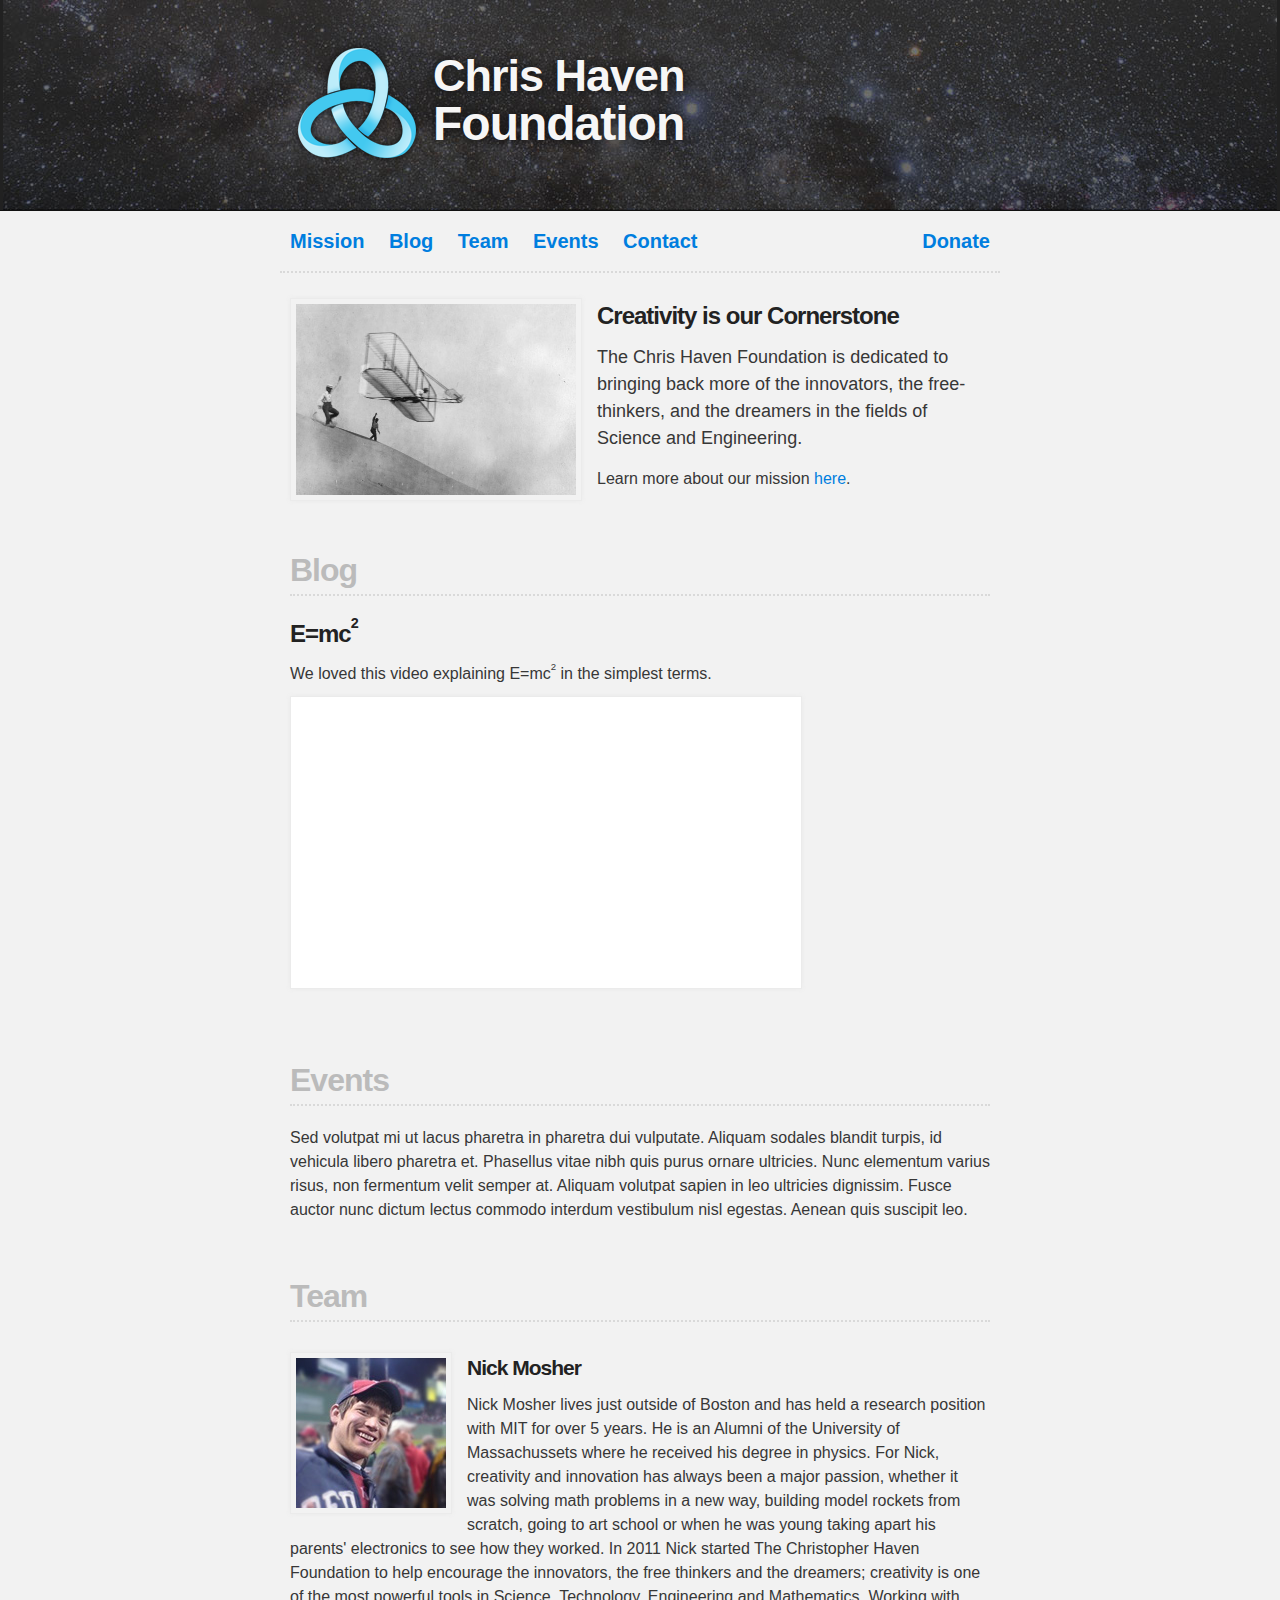
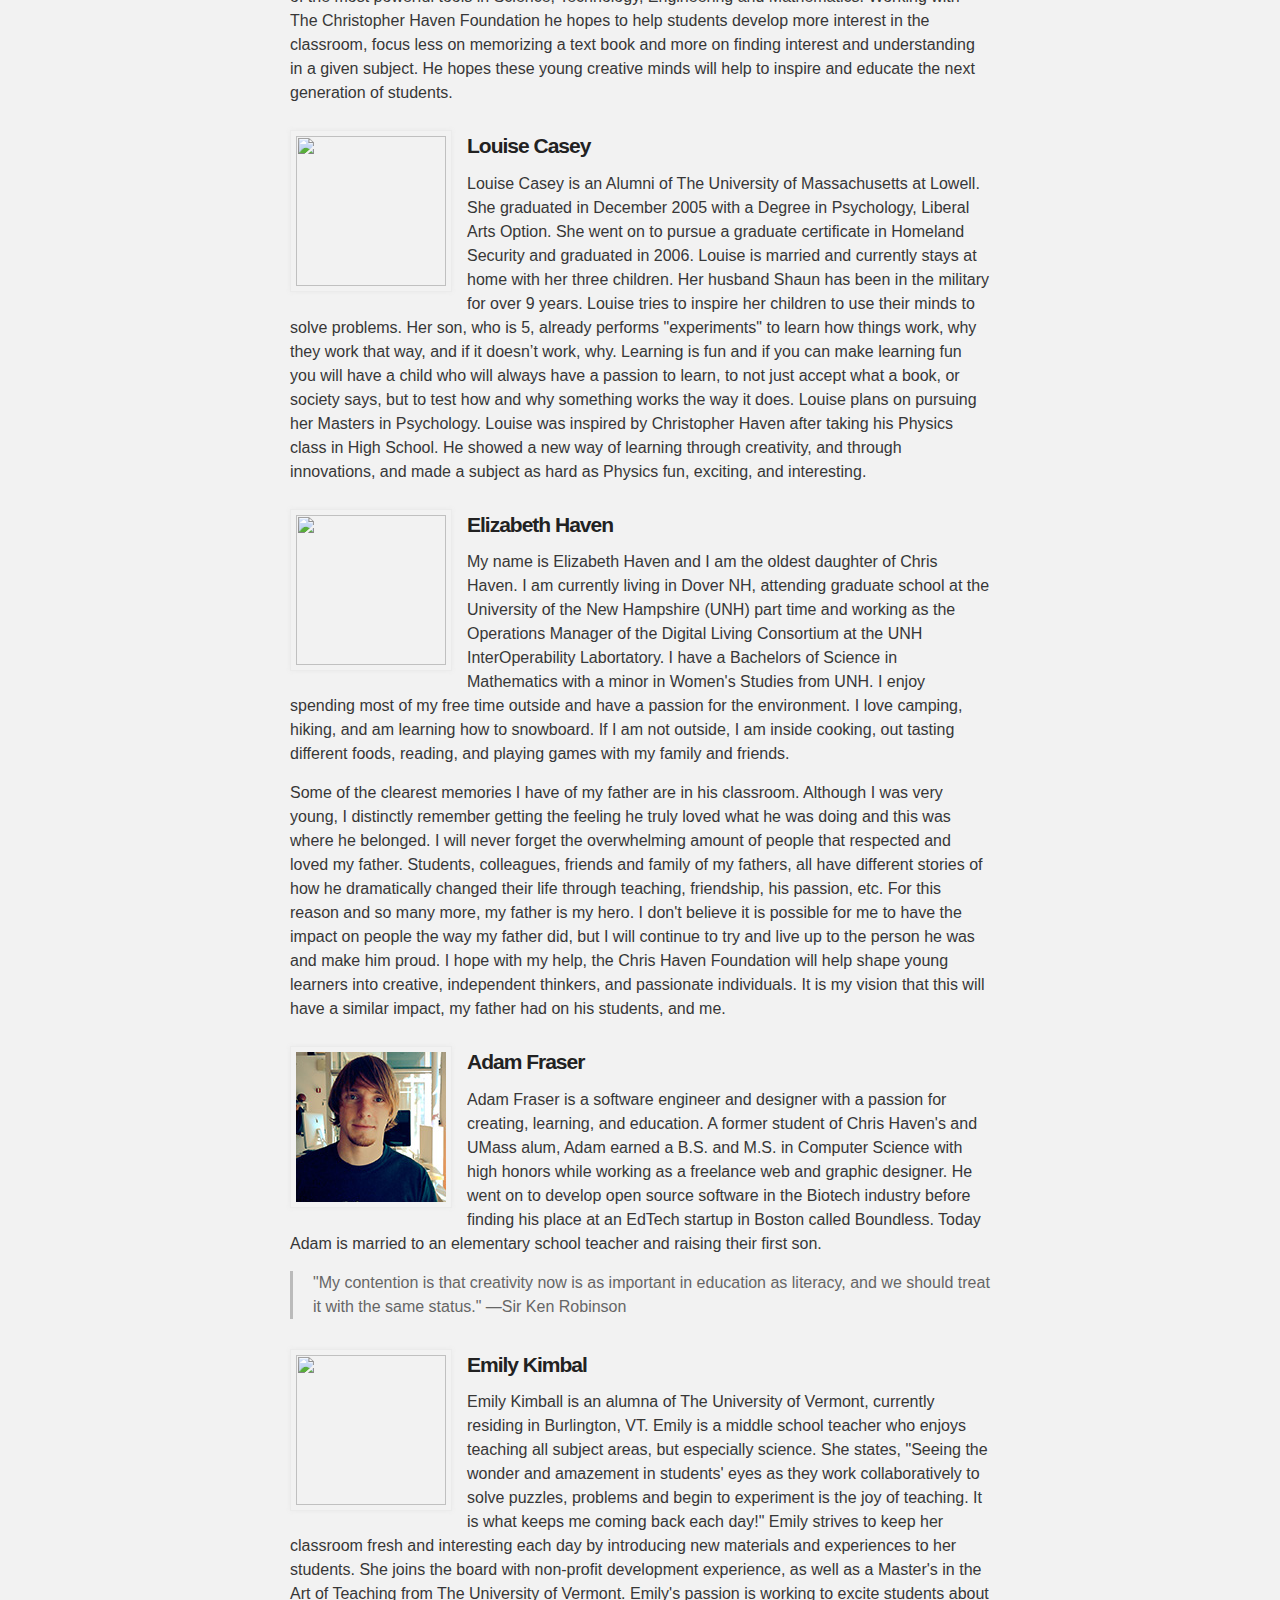
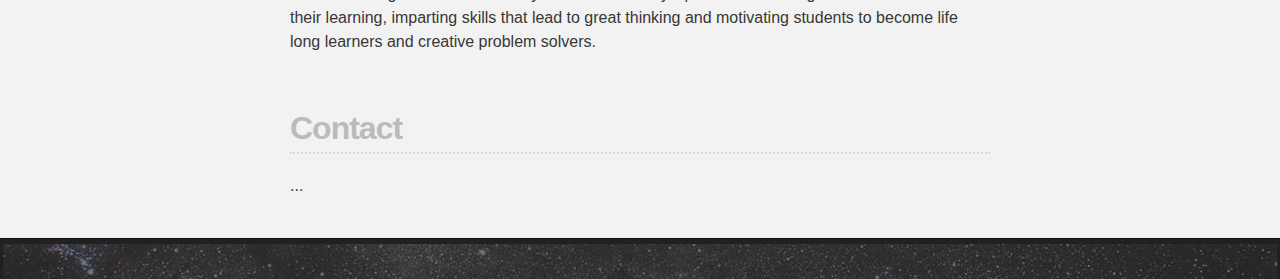
==== index.html @ b5fefd00 "add donate link. Tweak my bio. Add blog content. Style tweaks" ====
<!DOCTYPE html>
<html>

  <head>
    <meta charset='utf-8' />
    <meta http-equiv="X-UA-Compatible" content="chrome=1" />
    <meta name="description" content="Haven : Chris Haven Foundation" />

    <link rel="stylesheet" type="text/css" media="screen" href="stylesheets/stylesheet.css">

    <title>Chris Haven Foundation</title>
  </head>

  <body>

    <!-- HEADER -->
    <div id="header_wrap" class="outer">
        <header class="inner">
          <a href="index.html">
            <h1><span class="top_line">Chris Haven</span><br/><span class="bottom_line">Foundation</span></h1>
          </a>
        </header>
    </div>

    <!-- MAIN CONTENT -->
    <div id="main_content" class="outer">
      
      <nav class="inner">
        <a href="mission.html">Mission</a>
        <a href="index.html#blog">Blog</a>
        <a href="index.html#team">Team</a>
        <a href="index.html#events">Events</a>
        <a href="index.html#contact">Contact</a>
        <a href="donate.html" class="donate">Donate</a>
      </nav>

      <section id="mission" class="inner clearfix">
<img src="images/wright_brothers.jpg"/>

<h3 class="tagline">Creativity is our Cornerstone</h3>

<p class="mini_mission">The Chris Haven Foundation is dedicated to bringing back more of the innovators, the free-thinkers, and the dreamers in the fields of Science and Engineering.</p>
<p>Learn more about our mission <a href="mission.html">here</a>.</p>

      </section>
      
      <section id="blog" class="inner">
      
<h2>Blog</h2>

<article class="blog_entry">
  <h3>E=mc<sup>2</sup></h3>
  <!--<date>Nov. 5, 2012</date>-->
  <p class="content_body">
    We loved this video explaining E=mc<sup>2</sup> in the simplest terms.
    <iframe src="http://player.vimeo.com/video/29370426?badge=0" width="500" height="281" frameborder="0" webkitAllowFullScreen mozallowfullscreen allowFullScreen></iframe>
    <!--<p><a href="http://vimeo.com/29370426">E=mc2 explained (in 15 seconds!)</a> from <a href="http://vimeo.com/thinkvisuallystudios">Think Visually Studios</a>.</p> -->
  </p>
</article>

      </section>
      
      <section id="events" class="inner">
        
<h2>Events</h2>

<p>Sed volutpat mi ut lacus pharetra in pharetra dui vulputate. Aliquam sodales blandit turpis, id vehicula libero pharetra et. Phasellus vitae nibh quis purus ornare ultricies. Nunc elementum varius risus, non fermentum velit semper at. Aliquam volutpat sapien in leo ultricies dignissim. Fusce auctor nunc dictum lectus commodo interdum vestibulum nisl egestas. Aenean quis suscipit leo.</p>

      </section>
      
      <section id="team" class="inner">
        
<h2>Team</h2>
<article class="member clearfix">
  <img src="images/nick.jpg"/>
  <h4>Nick Mosher</h4>
  <p>Nick Mosher lives just outside of Boston and has held a research position with MIT for over 5 years. He is an Alumni of the University of Massachussets where he received his degree in physics. For Nick, creativity and innovation has always been a major passion, whether it was solving math problems in a new way, building model rockets from scratch, going to art school or when he was young taking apart his parents' electronics to see how they worked. In 2011 Nick started The Christopher Haven Foundation to help encourage the innovators, the free thinkers and the dreamers; creativity is one of the most powerful tools in Science, Technology, Engineering and Mathematics. Working with The Christopher Haven Foundation he hopes to help students develop more interest in the classroom, focus less on memorizing a text book and more on finding interest and understanding in a given subject. He hopes these young creative minds will help to inspire and educate the next generation of students.</p>
</article>
<article class="member clearfix">
  <img src=""/>
  <h4>Louise Casey</h4>
  <p>Louise Casey is an Alumni of The University of Massachusetts at Lowell. She graduated in December 2005 with a Degree in Psychology, Liberal Arts Option. She went on to pursue a graduate certificate in Homeland Security and graduated in 2006. Louise is married and currently stays at home with her three children. Her husband Shaun has been in the military for over 9 years.  Louise tries to inspire her children to use their minds to solve problems. Her son, who is 5, already performs "experiments" to learn how things work, why they work that way, and if it doesn’t work, why. Learning is fun and if you can make learning fun you will have a child who will always have a passion to learn, to not just accept what a book, or society says, but to test how and why something works the way it does. Louise plans on pursuing her Masters in Psychology.  Louise was inspired by Christopher Haven after taking his Physics class in High School. He showed a new way of learning through creativity, and through innovations, and made a subject as hard as Physics fun, exciting, and interesting.</p>
</article>
<article class="member clearfix">
  <img src=""/>
  <h4>Elizabeth Haven</h4>
  <p>My name is Elizabeth Haven and I am the oldest daughter of Chris Haven. I am currently living in Dover NH, attending graduate school at the University of the New Hampshire (UNH) part time and working as the Operations Manager of the Digital Living Consortium at the UNH InterOperability Labortatory. I have a Bachelors of Science in Mathematics with a minor in Women's Studies from UNH. I enjoy spending most of my free time outside and have a passion for the environment. I love camping, hiking, and am learning how to snowboard. If I am not outside, I am inside cooking, out tasting different foods, reading, and playing games with my family and friends.</p>

<p>Some of the clearest memories I have of my father are in his classroom. Although I was very young, I distinctly remember getting the feeling he truly loved what he was doing and this was where he belonged. I will never forget the overwhelming amount of people that respected and loved my father. Students, colleagues, friends and family of my fathers, all have different stories of how he dramatically changed their life through teaching, friendship, his passion, etc. For this reason and so many more, my father is my hero. I don't believe it is possible for me to have the impact on people the way my father did, but I will continue to try and live up to the person he was and make him proud. I hope with my help, the Chris Haven Foundation will help shape young learners into creative, independent thinkers, and passionate individuals. It is my vision that this will have a similar impact, my father had on his students, and me.</p>
</article>
<article class="member clearfix">
  <img src="images/adam.jpg"/>
  <h4>Adam Fraser</h4>
  <p>Adam Fraser is a software engineer and designer with a passion for creating, learning, and education. A former student of Chris Haven's and UMass alum, Adam earned a B.S. and M.S. in Computer Science with high honors while working as a freelance web and graphic designer. He went on to develop open source software in the Biotech industry before finding his place at an EdTech startup in Boston called Boundless. Today Adam is married to an elementary school teacher and raising their first son.</p>
  <blockquote>"My contention is that creativity now is as important in education as literacy, and we should treat it with the same status." &mdash;Sir Ken Robinson<blockquote>
</article>
<article class="member clearfix">
  <img src=""/>
  <h4>Emily Kimbal</h4>
  <p>Emily Kimball is an alumna  of The University of Vermont, currently residing in Burlington, VT.  Emily is a middle school teacher who enjoys teaching all subject areas, but especially science. She states, "Seeing the wonder and amazement in students' eyes as they work collaboratively to solve puzzles, problems and begin to experiment is the joy of teaching. It is what keeps me coming back each day!" Emily strives to keep her classroom fresh and interesting each day by introducing new materials and experiences to her students. She joins the board with non-profit development experience, as well as a Master's in the Art of Teaching from The University of Vermont. Emily's passion is working to excite students about their learning, imparting skills that lead to great thinking and motivating students to become life long learners and creative problem solvers.</p>
</article>

      </section>
      
      <section id="contact" class="inner">

<h2>Contact</h2>

<p>...</p>
      </section>
      
    </div> <!-- main_content -->

    <!-- FOOTER  -->
    <div id="footer_wrap" class="outer">
      <footer class="inner">

      </footer>
    </div>

    

  </body>
</html>
---- stylesheets/stylesheet.css ----
/*******************************************************************************
MeyerWeb Reset
*******************************************************************************/

html, body, div, span, applet, object, iframe,
h1, h2, h3, h4, h5, h6, p, blockquote, pre,
a, abbr, acronym, address, big, cite, code,
del, dfn, em, img, ins, kbd, q, s, samp,
small, strike, strong, sub, sup, tt, var,
b, u, i, center,
dl, dt, dd, ol, ul, li,
fieldset, form, label, legend,
table, caption, tbody, tfoot, thead, tr, th, td,
article, aside, canvas, details, embed,
figure, figcaption, footer, header, hgroup,
menu, nav, output, ruby, section, summary,
time, mark, audio, video {
  margin: 0;
  padding: 0;
  border: 0;
  font: inherit;
  vertical-align: baseline;
}

/* HTML5 display-role reset for older browsers */
article, aside, details, figcaption, figure,
footer, header, hgroup, menu, nav, section {
  display: block;
}

ol, ul {
  list-style: none;
}

blockquote, q {
}

table {
  border-collapse: collapse;
  border-spacing: 0;
}

a:focus {
  outline: none;
}

/*******************************************************************************
Theme Styles
*******************************************************************************/

body {
  box-sizing: border-box;
  color:#373737;
  background: #212121;
  font-size: 16px;
  font-family: 'Myriad Pro', Calibri, Helvetica, Arial, sans-serif;
  line-height: 1.5;
  -webkit-font-smoothing: antialiased;
}

h1, h2, h3, h4, h5, h6 {
  margin: 10px 0;
  font-weight: 700;
  color:#222222;
  font-family: 'Lucida Grande', 'Calibri', Helvetica, Arial, sans-serif;
  letter-spacing: -1px;
}

h1 {
  font-size: 36px;
  font-weight: 700;
}

h2 {
  font-size: 32px;
  color: #bbb;
  border-bottom: 2px dotted rgba(0,0,0,0.1);
  padding-bottom: 0;
  margin-bottom: 20px;
}

h3 {
  font-size: 24px;
}

h4 {
  font-size: 21px;
}

h5 {
  font-size: 18px;
}

h6 {
  font-size: 16px;
}

p {
  margin: 10px 0 15px 0;
}

footer p {
  color: #f2f2f2;
}

a {
  text-decoration: none;
  color: #007edf;
  text-shadow: none;

  transition: color 0.15s ease;
  transition: text-shadow 0.15s ease;
  -webkit-transition: color 0.15s ease;
  -webkit-transition: text-shadow 0.15s ease;
  -moz-transition: color 0.15s ease;
  -moz-transition: text-shadow 0.15s ease;
  -o-transition: color 0.15s ease;
  -o-transition: text-shadow 0.15s ease;
  -ms-transition: color 0.15s ease;
  -ms-transition: text-shadow 0.15s ease;
}

#main_content a:hover {
  color: #0069ba;
  text-shadow: #0090ff 0px 0px 2px;
}

footer a:hover {
  color: #43adff;
  text-shadow: #0090ff 0px 0px 2px;
}

em {
  font-style: italic;
}

strong {
  font-weight: bold;
}

img {
  position: relative;
  margin: 0 auto;
  max-width: 739px;
  padding: 5px;
  margin: 10px 0 10px 0;
  border: 1px solid #ebebeb;

  box-shadow: 0 0 5px #ebebeb;
  -webkit-box-shadow: 0 0 5px #ebebeb;
  -moz-box-shadow: 0 0 5px #ebebeb;
  -o-box-shadow: 0 0 5px #ebebeb;
  -ms-box-shadow: 0 0 5px #ebebeb;
}

iframe {
  padding: 5px;
  margin: 10px 0 10px 0;
  border: 1px solid #ebebeb;
  box-shadow: 0 0 5px #ebebeb;
  background: white;
}

pre, code {
  width: 100%;
  color: #222;
  background-color: #fff;

  font-family: Monaco, "Bitstream Vera Sans Mono", "Lucida Console", Terminal, monospace;
  font-size: 14px;

  border-radius: 2px;
  -moz-border-radius: 2px;
  -webkit-border-radius: 2px;



}

pre {
  width: 100%;
  padding: 10px;
  box-shadow: 0 0 10px rgba(0,0,0,.1);
  overflow: auto;
}

code {
  padding: 3px;
  margin: 0 3px;
  box-shadow: 0 0 10px rgba(0,0,0,.1);
}

pre code {
  display: block;
  box-shadow: none;
}

blockquote {
  color: #666;
  margin-bottom: 20px;
  padding: 0 0 0 20px;
  border-left: 3px solid #bbb;
}

ul, ol, dl {
  margin-bottom: 15px
}

ul li {
  list-style: inside;
  padding-left: 20px;
}

ol li {
  list-style: decimal inside;
  padding-left: 20px;
}

dl dt {
  font-weight: bold;
}

dl dd {
  padding-left: 20px;
  font-style: italic;
}

dl p {
  padding-left: 20px;
  font-style: italic;
}

hr {
  height: 1px;
  margin-bottom: 5px;
  border: none;
  background: url('../images/bg_hr.png') repeat-x center;
}

table {
  border: 1px solid #373737;
  margin-bottom: 20px;
  text-align: left;
 }

th {
  font-family: 'Lucida Grande', 'Helvetica Neue', Helvetica, Arial, sans-serif;
  padding: 10px;
  background: #373737;
  color: #fff;
 }

td {
  padding: 10px;
  border: 1px solid #373737;
 }

form {
  background: #f2f2f2;
  padding: 20px;
}

img {
  width: 100%;
  max-width: 100%;
}

sup {
  font-size: 60%;
  vertical-align: top;
  line-height: 1;
}

/*
 * Clearfix: contain floats
 *
 * For modern browsers
 * 1. The space content is one way to avoid an Opera bug when the
 *    `contenteditable` attribute is included anywhere else in the document.
 *    Otherwise it causes space to appear at the top and bottom of elements
 *    that receive the `clearfix` class.
 * 2. The use of `table` rather than `block` is only necessary if using
 *    `:before` to contain the top-margins of child elements.
 */

.clearfix:before,
.clearfix:after {
    content: " "; /* 1 */
    display: table; /* 2 */
}

.clearfix:after {
    clear: both;
}

/*
 * For IE 6/7 only
 * Include this rule to trigger hasLayout and contain floats.
 */

.clearfix {
    *zoom: 1;
}

/*******************************************************************************
Full-Width Styles
*******************************************************************************/

.outer {
  width: 100%;
}

.inner {
  position: relative;
  max-width: 700px;
  padding: 20px 10px;
  margin: 0 auto;
}

#header_wrap {
  background-color: #212121;
  background-image: url('../images/banner.jpg');
  background-repeat: no-repeat;
  background-position: center;
  height: 210px;
  /*
  background: -moz-linear-gradient(top, #373737, #212121);
  background: -webkit-linear-gradient(top, #373737, #212121);
  background: -ms-linear-gradient(top, #373737, #212121);
  background: -o-linear-gradient(top, #373737, #212121);
  background: linear-gradient(top, #373737, #212121);*/
}

#header_wrap .inner {
  padding: 40px 10px 30px 10px;
}

header h1 {
  margin: 0;
  color: #f6f6f6;
  font-weight: 700;
  text-shadow: 0px 0px 10px #111;
  background: url('../images/logo.png') no-repeat;
  background-position: 0 0;
  padding: 13px 0 0 143px;
  height: 126px;
  min-width: 280px;
  line-height: 45px;
}
header h1 .top_line{
  font-size: 45px;
}
header h1 .bottom_line{
  font-size: 48px;
}

#main_content {
  background: #f2f2f2;
  border-top: 1px solid #111;
  border-bottom: 1px solid #111;
}

#main_content nav {
  border-bottom: 2px dotted rgba(0,0,0,0.1);
  line-height: 1;
  margin-bottom: 15px;
}
#main_content nav a{
  padding: 0 20px 0 0;
  font-size: 20px;
  font-weight: 600;
}
#main_content nav a.donate{
  padding: 0;
  float: right;
}

#main_content section{
  padding: 0 0 25px;
}

#footer_wrap {
  background-color: #212121;
  background-image: url('../images/banner.jpg');
  background-repeat: no-repeat;
  background-position: center 5px;
}

/**
Sections
**/
#mission img{
  width: 280px;
  float: left;
  margin-right: 15px;
}
#mission .mini_mission{
  font-size: 18px;
}
#team img{
  width: 150px;
  height: 150px;
  float: left;
  margin-right: 15px;
}


/*******************************************************************************
Small Device Styles
*******************************************************************************/

@media screen and (max-width: 480px) {
  body {
    font-size:14px;
  }

  #downloads {
    display: none;
  }

  .inner {
    min-width: 320px;
    max-width: 480px;
  }

  h1 {
    font-size: 28px;
  }

  h2 {
    font-size: 24px;
  }

  h3 {
    font-size: 21px;
  }

  h4 {
    font-size: 18px;
  }

  h5 {
    font-size: 14px;
  }

  h6 {
    font-size: 12px;
  }

  code, pre {
    min-width: 320px;
    max-width: 480px;
    font-size: 11px;
  }

}
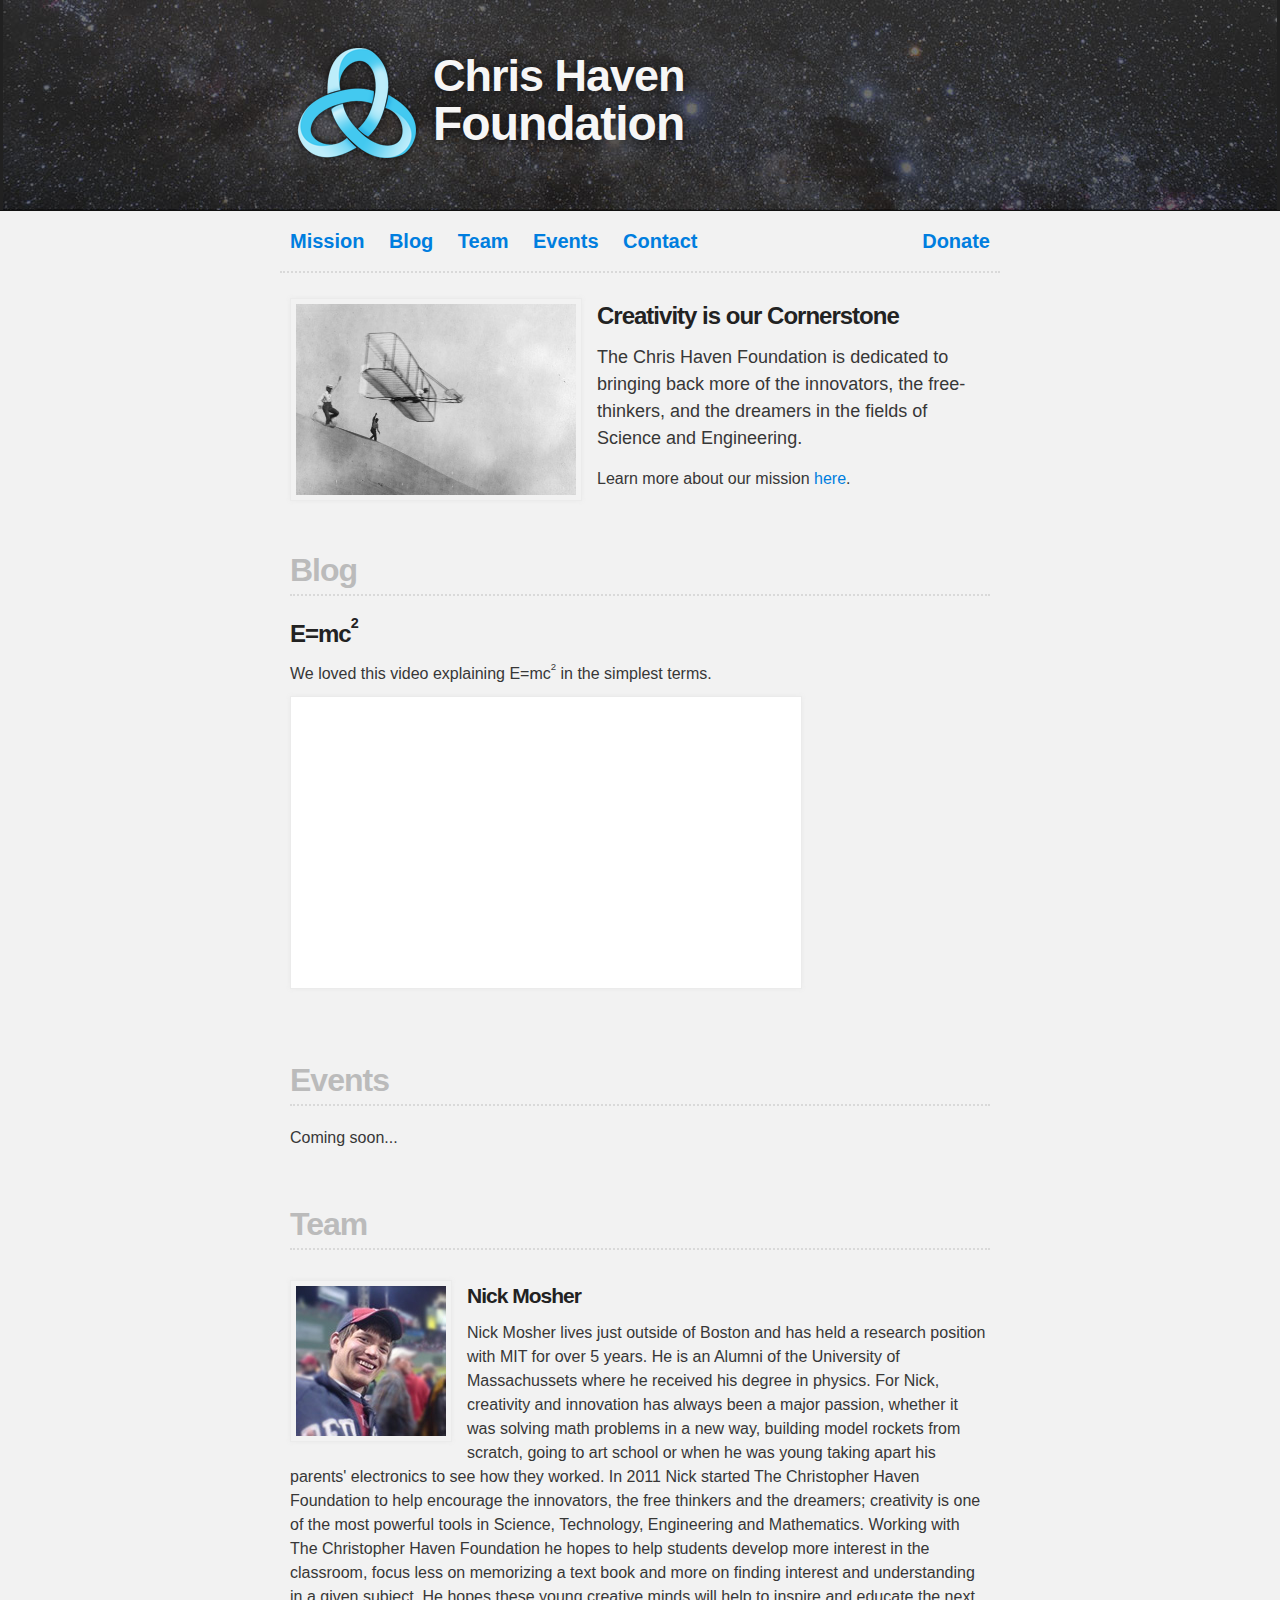
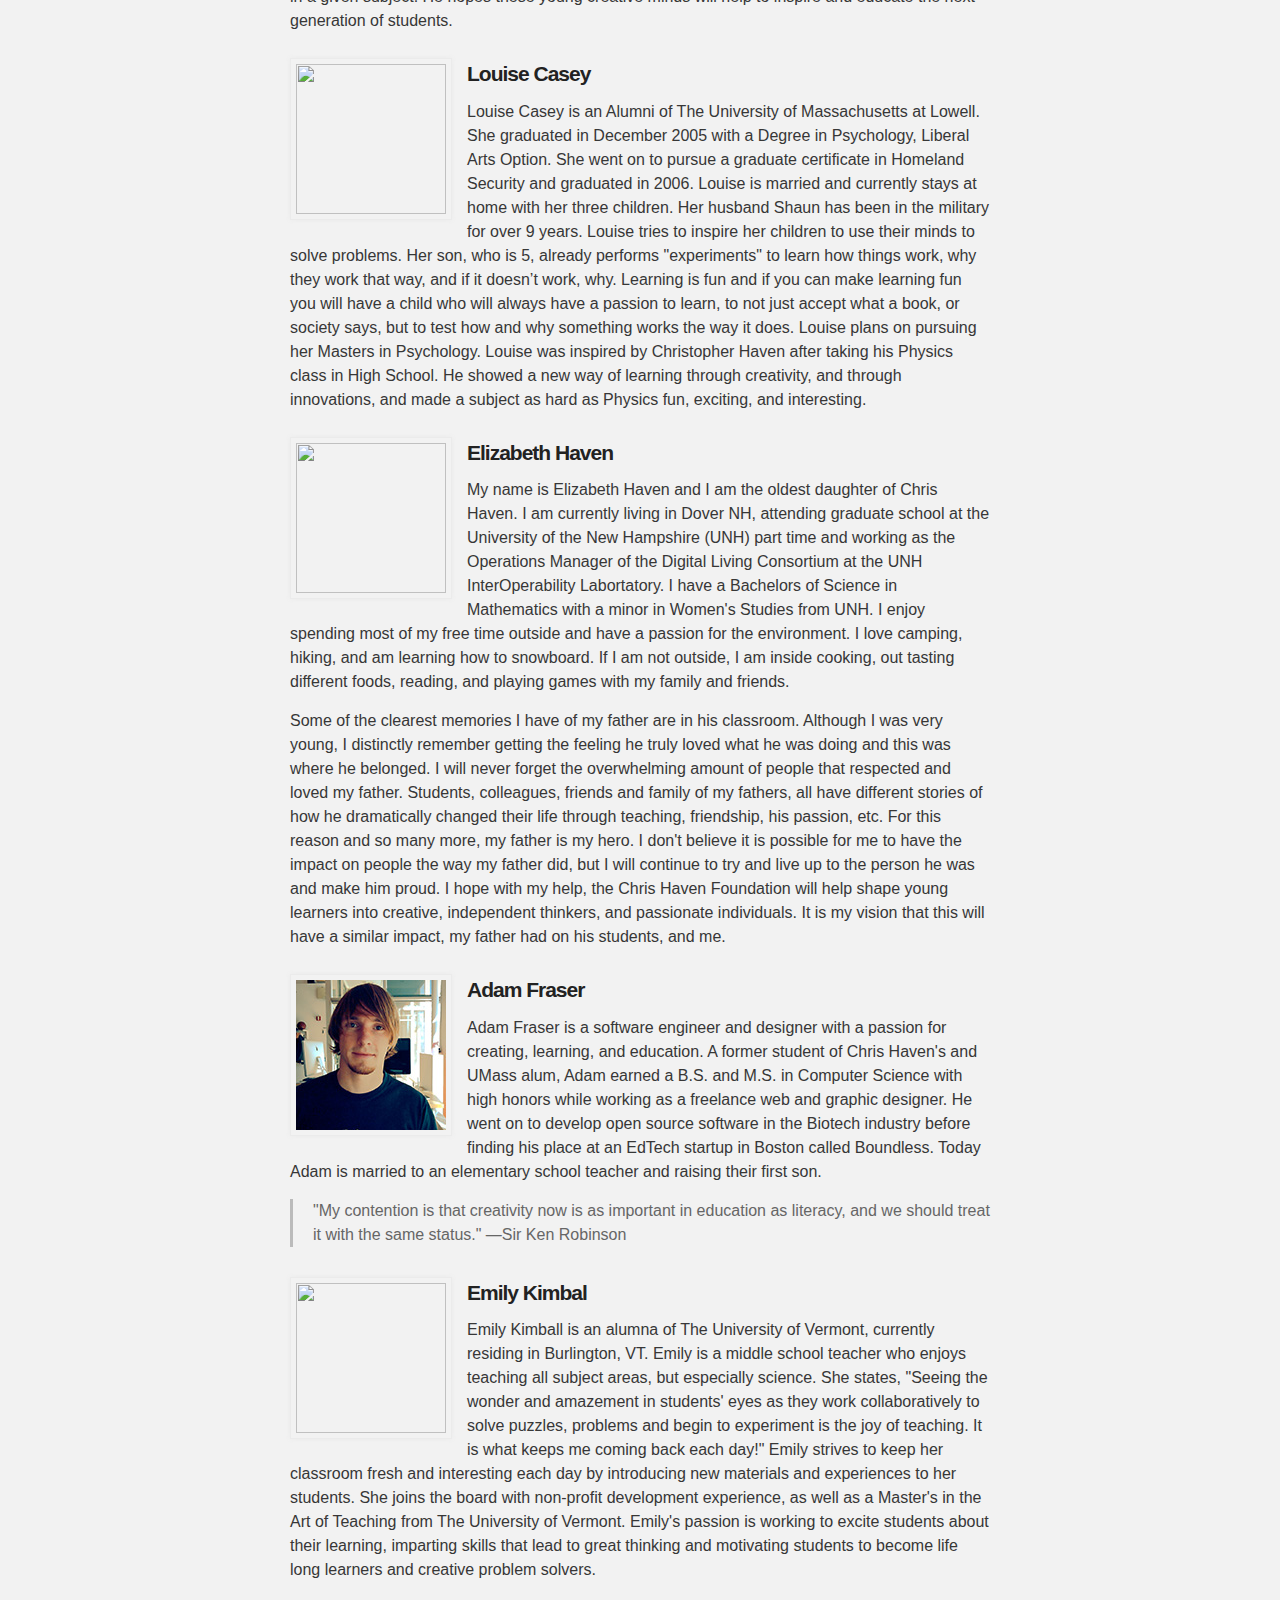
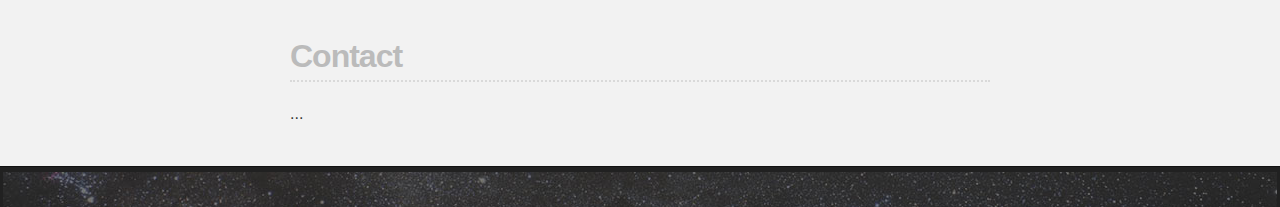
==== commit 859d0b5b: "add 'coming soon' to events. Content is suitable to go live." ====
--- a/index.html
+++ b/index.html
@@ -64,7 +64,7 @@
         
 <h2>Events</h2>
 
-<p>Sed volutpat mi ut lacus pharetra in pharetra dui vulputate. Aliquam sodales blandit turpis, id vehicula libero pharetra et. Phasellus vitae nibh quis purus ornare ultricies. Nunc elementum varius risus, non fermentum velit semper at. Aliquam volutpat sapien in leo ultricies dignissim. Fusce auctor nunc dictum lectus commodo interdum vestibulum nisl egestas. Aenean quis suscipit leo.</p>
+<p>Coming soon...</p>
 
       </section>
       
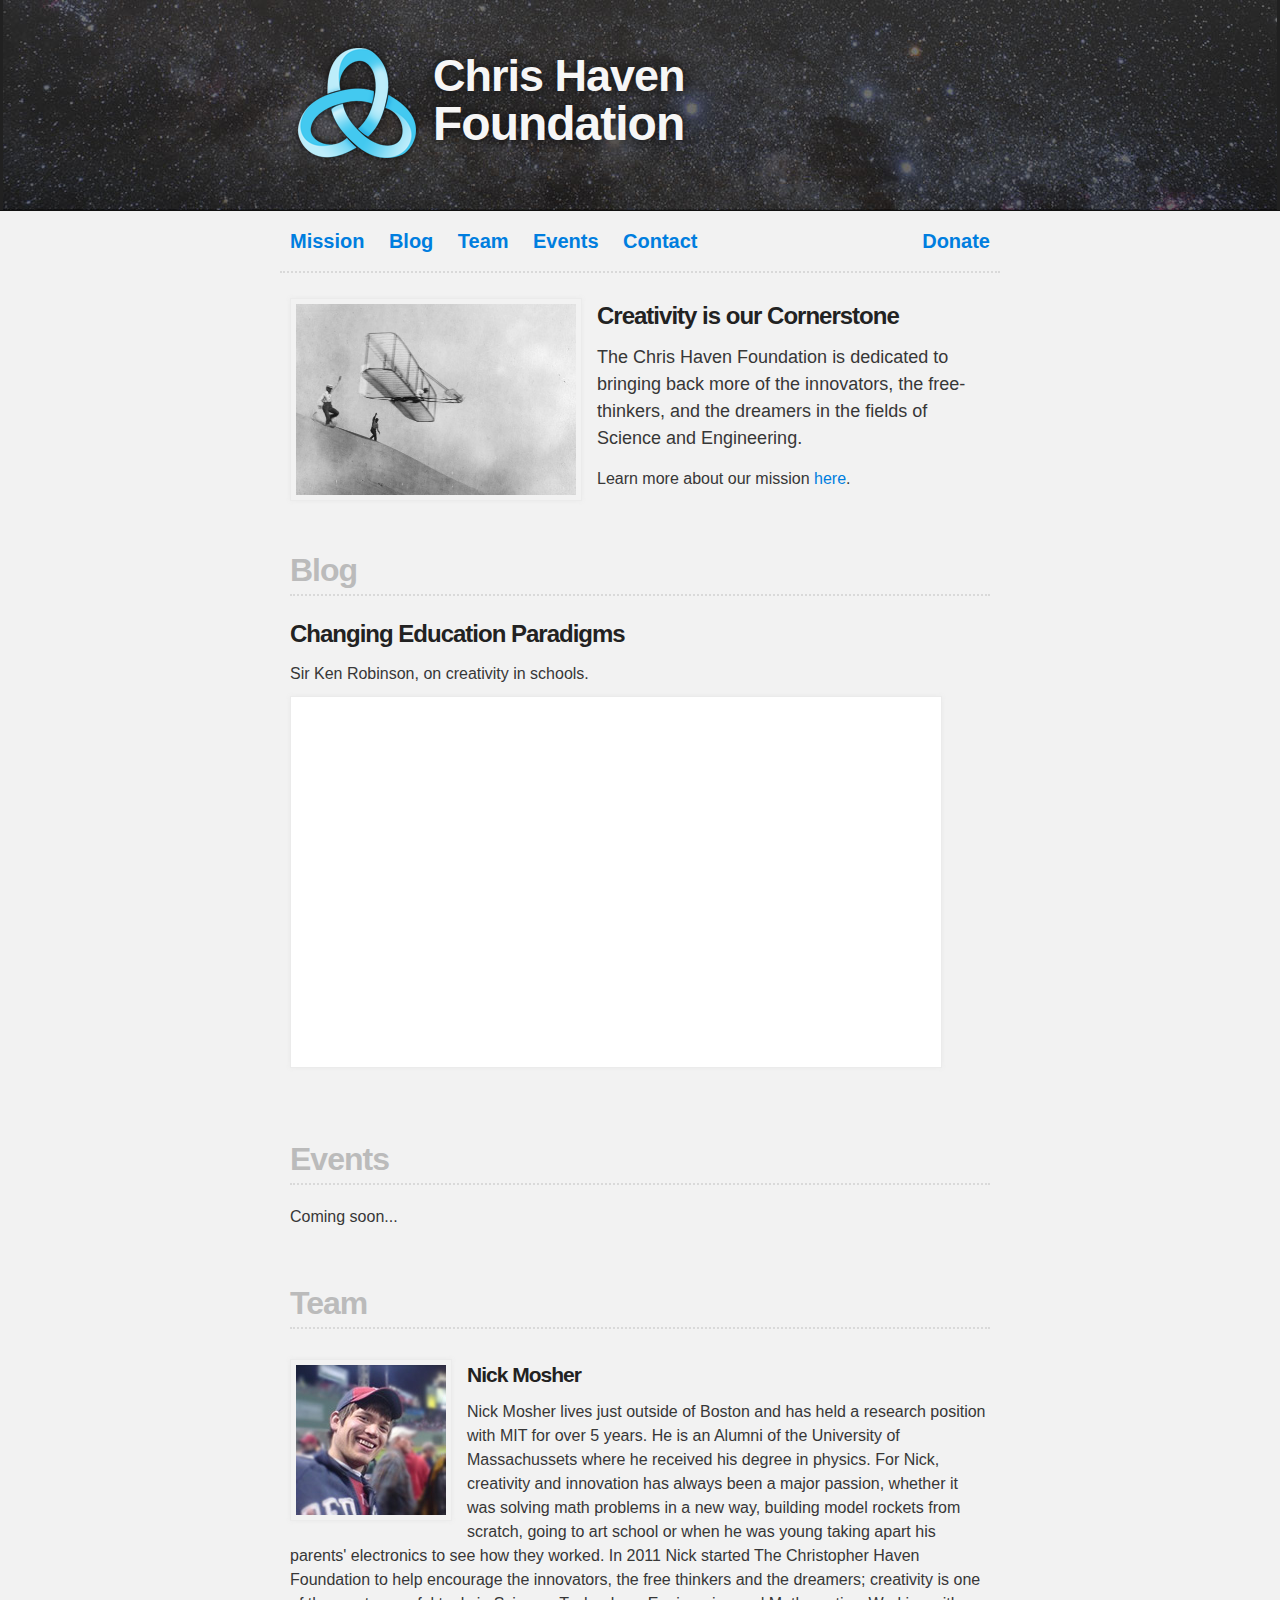
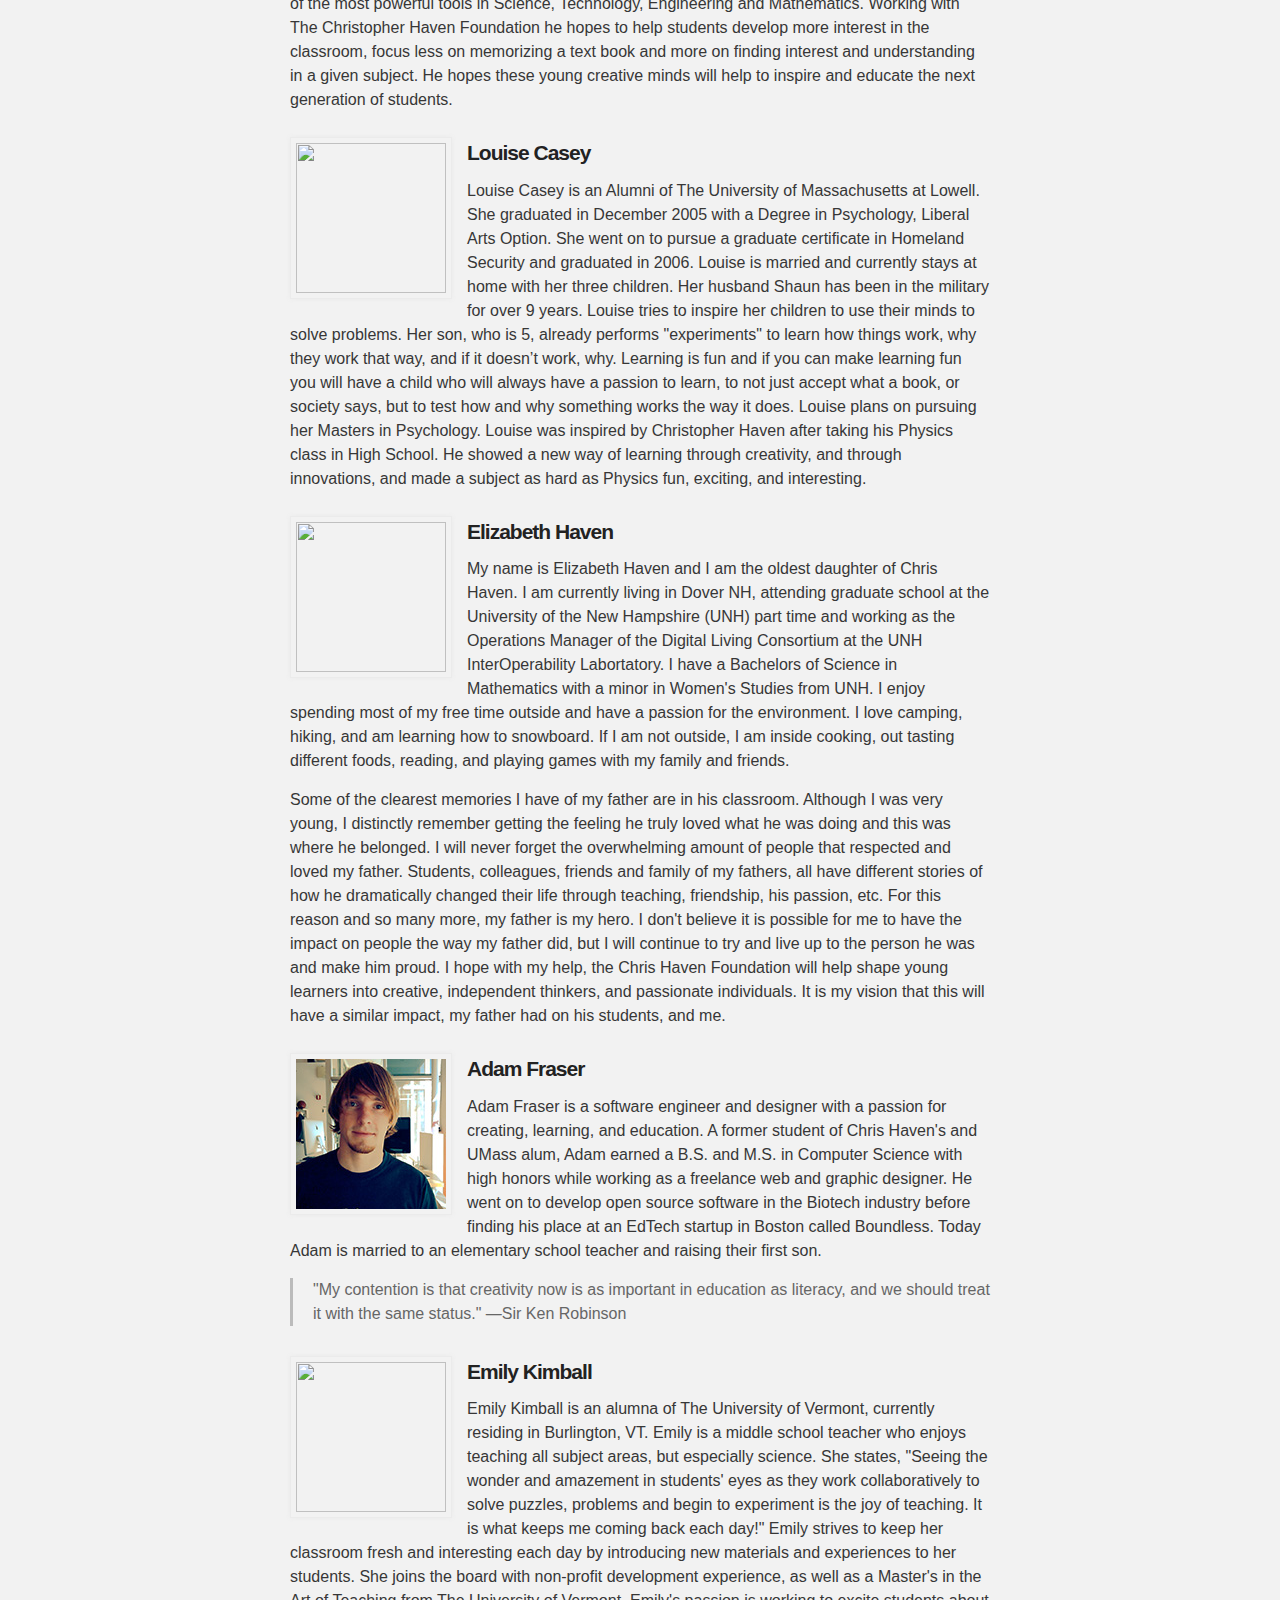
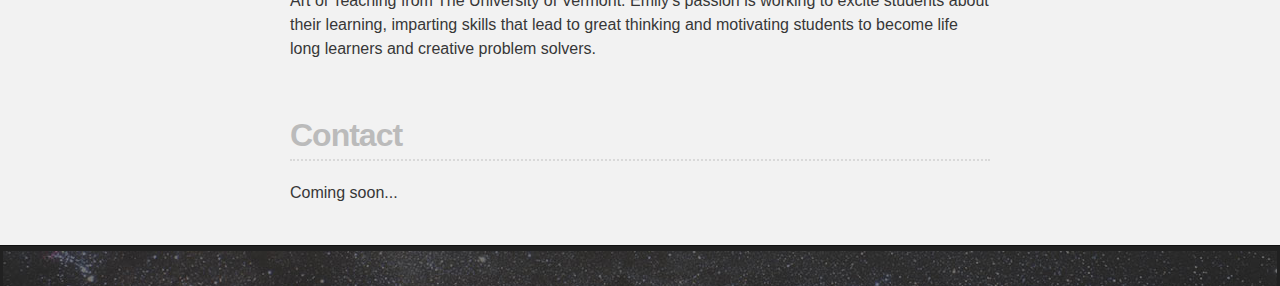
==== commit d948d5be: "added new blog page. fixed emily's name. Added blog post." ====
--- a/index.html
+++ b/index.html
@@ -27,7 +27,7 @@
       
       <nav class="inner">
         <a href="mission.html">Mission</a>
-        <a href="index.html#blog">Blog</a>
+        <a href="blog.html">Blog</a>
         <a href="index.html#team">Team</a>
         <a href="index.html#events">Events</a>
         <a href="index.html#contact">Contact</a>
@@ -49,12 +49,11 @@
 <h2>Blog</h2>
 
 <article class="blog_entry">
-  <h3>E=mc<sup>2</sup></h3>
+  <h3>Changing Education Paradigms</h3>
   <!--<date>Nov. 5, 2012</date>-->
   <p class="content_body">
-    We loved this video explaining E=mc<sup>2</sup> in the simplest terms.
-    <iframe src="http://player.vimeo.com/video/29370426?badge=0" width="500" height="281" frameborder="0" webkitAllowFullScreen mozallowfullscreen allowFullScreen></iframe>
-    <!--<p><a href="http://vimeo.com/29370426">E=mc2 explained (in 15 seconds!)</a> from <a href="http://vimeo.com/thinkvisuallystudios">Think Visually Studios</a>.</p> -->
+    Sir Ken Robinson, on creativity in schools.
+    <iframe width="640" height="360" src="http://www.youtube.com/embed/zDZFcDGpL4U" frameborder="0" allowfullscreen></iframe>
   </p>
 </article>
 
@@ -96,7 +95,7 @@
 </article>
 <article class="member clearfix">
   <img src=""/>
-  <h4>Emily Kimbal</h4>
+  <h4>Emily Kimball</h4>
   <p>Emily Kimball is an alumna  of The University of Vermont, currently residing in Burlington, VT.  Emily is a middle school teacher who enjoys teaching all subject areas, but especially science. She states, "Seeing the wonder and amazement in students' eyes as they work collaboratively to solve puzzles, problems and begin to experiment is the joy of teaching. It is what keeps me coming back each day!" Emily strives to keep her classroom fresh and interesting each day by introducing new materials and experiences to her students. She joins the board with non-profit development experience, as well as a Master's in the Art of Teaching from The University of Vermont. Emily's passion is working to excite students about their learning, imparting skills that lead to great thinking and motivating students to become life long learners and creative problem solvers.</p>
 </article>
 
@@ -106,7 +105,9 @@
 
 <h2>Contact</h2>
 
-<p>...</p>
+<p>
+Coming soon...
+</p>
       </section>
       
     </div> <!-- main_content -->
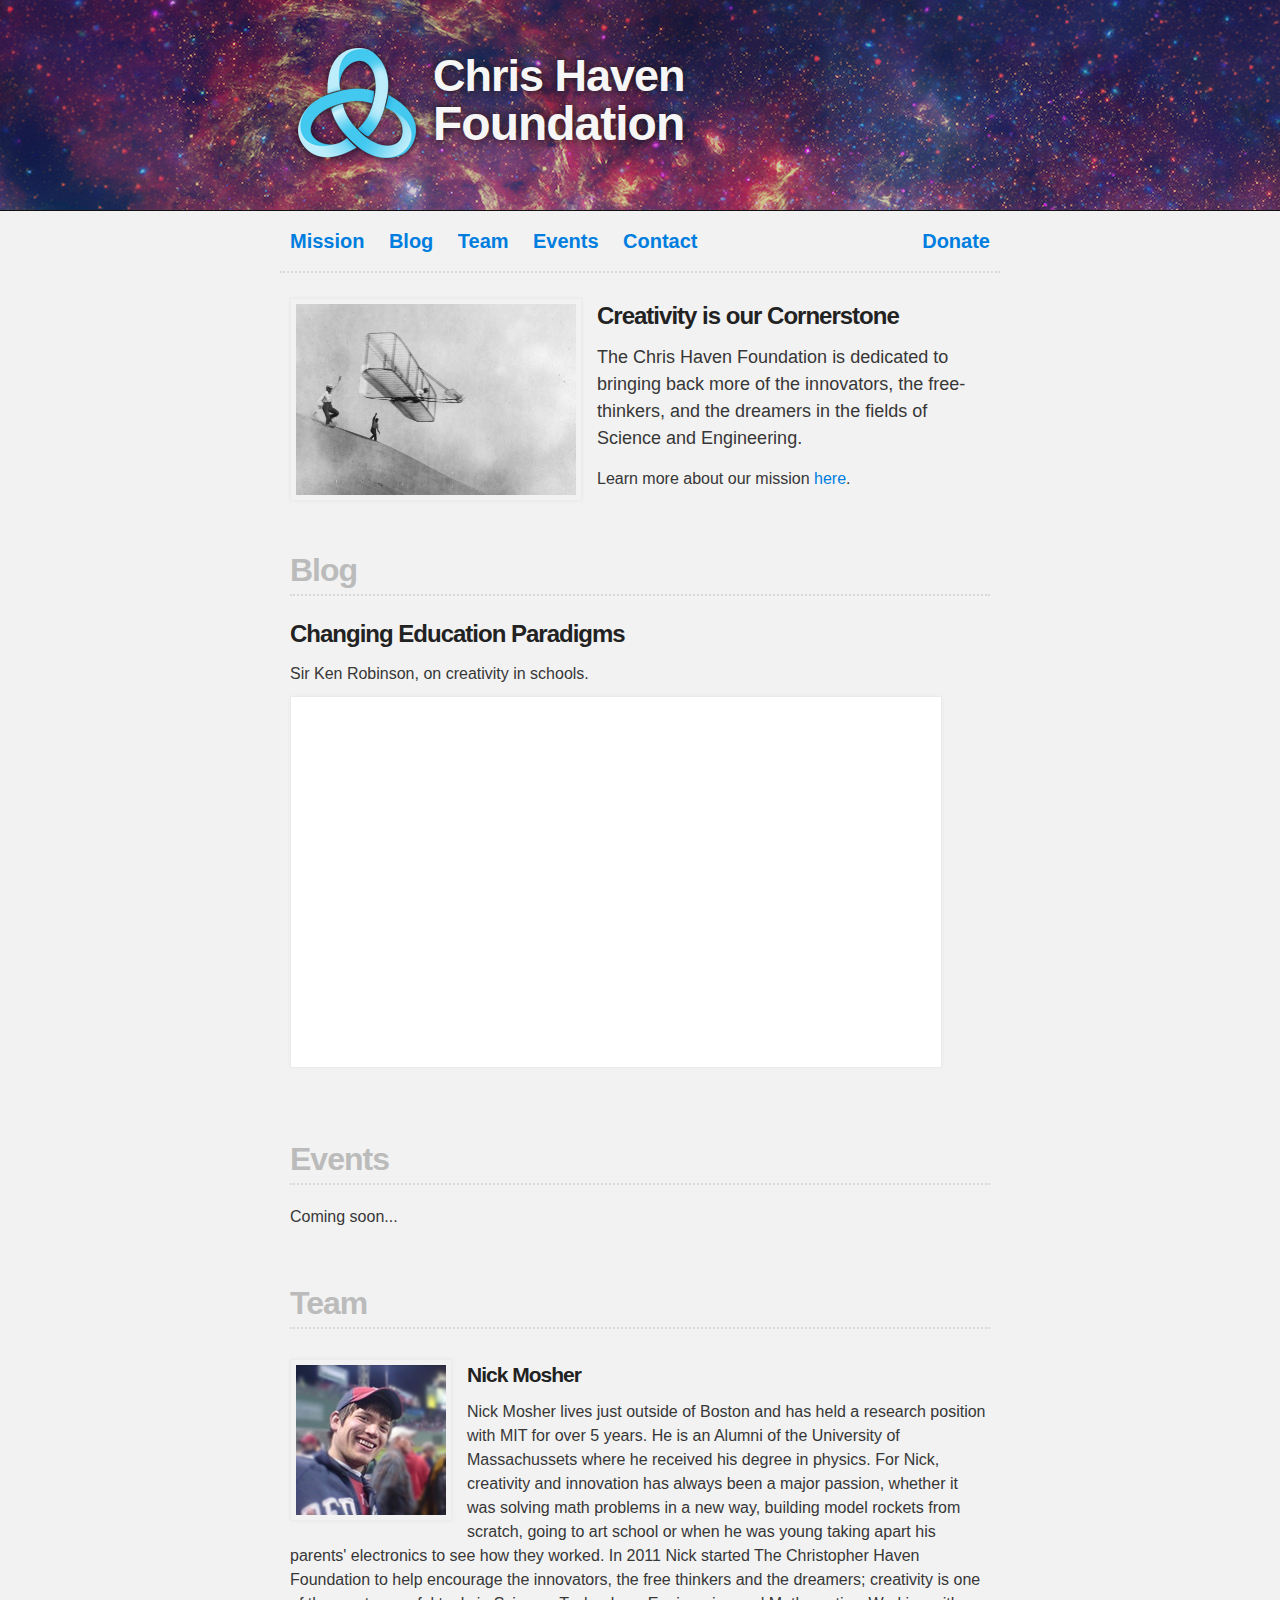
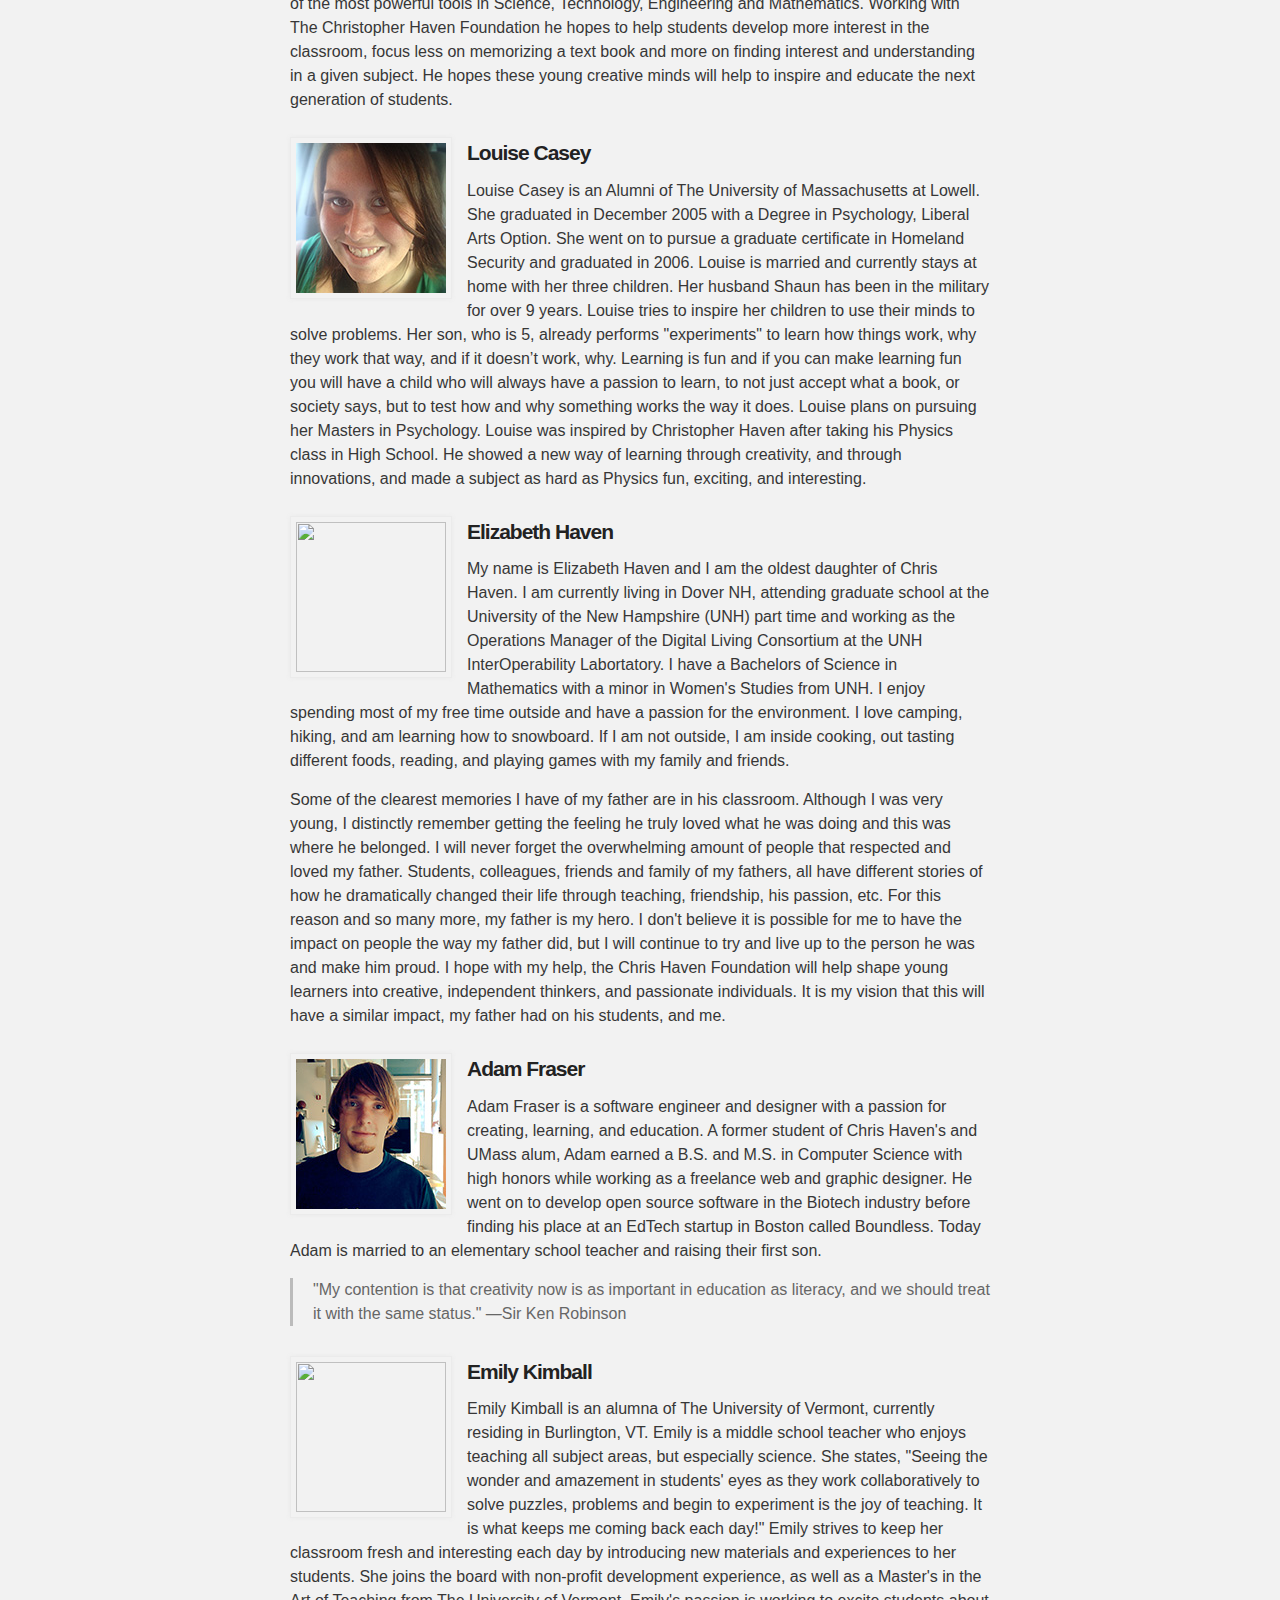
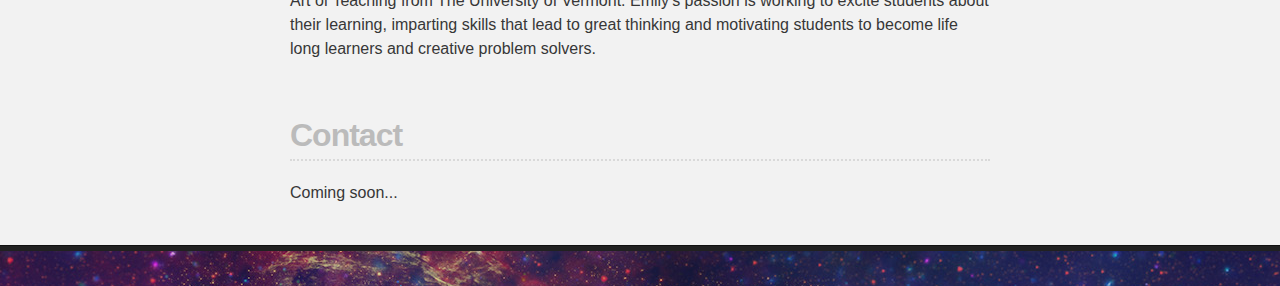
==== commit c0f78d56: "add photo of louise" ====
--- a/index.html
+++ b/index.html
@@ -76,7 +76,7 @@
   <p>Nick Mosher lives just outside of Boston and has held a research position with MIT for over 5 years. He is an Alumni of the University of Massachussets where he received his degree in physics. For Nick, creativity and innovation has always been a major passion, whether it was solving math problems in a new way, building model rockets from scratch, going to art school or when he was young taking apart his parents' electronics to see how they worked. In 2011 Nick started The Christopher Haven Foundation to help encourage the innovators, the free thinkers and the dreamers; creativity is one of the most powerful tools in Science, Technology, Engineering and Mathematics. Working with The Christopher Haven Foundation he hopes to help students develop more interest in the classroom, focus less on memorizing a text book and more on finding interest and understanding in a given subject. He hopes these young creative minds will help to inspire and educate the next generation of students.</p>
 </article>
 <article class="member clearfix">
-  <img src=""/>
+  <img src="images/louise.jpg"/>
   <h4>Louise Casey</h4>
   <p>Louise Casey is an Alumni of The University of Massachusetts at Lowell. She graduated in December 2005 with a Degree in Psychology, Liberal Arts Option. She went on to pursue a graduate certificate in Homeland Security and graduated in 2006. Louise is married and currently stays at home with her three children. Her husband Shaun has been in the military for over 9 years.  Louise tries to inspire her children to use their minds to solve problems. Her son, who is 5, already performs "experiments" to learn how things work, why they work that way, and if it doesn’t work, why. Learning is fun and if you can make learning fun you will have a child who will always have a passion to learn, to not just accept what a book, or society says, but to test how and why something works the way it does. Louise plans on pursuing her Masters in Psychology.  Louise was inspired by Christopher Haven after taking his Physics class in High School. He showed a new way of learning through creativity, and through innovations, and made a subject as hard as Physics fun, exciting, and interesting.</p>
 </article>
--- a/stylesheets/stylesheet.css
+++ b/stylesheets/stylesheet.css
@@ -319,7 +319,7 @@
 
 #header_wrap {
   background-color: #212121;
-  background-image: url('../images/banner.jpg');
+  background-image: url('../images/banner2.jpg');
   background-repeat: no-repeat;
   background-position: center;
   height: 210px;
@@ -381,7 +381,7 @@
 
 #footer_wrap {
   background-color: #212121;
-  background-image: url('../images/banner.jpg');
+  background-image: url('../images/banner2.jpg');
   background-repeat: no-repeat;
   background-position: center 5px;
 }
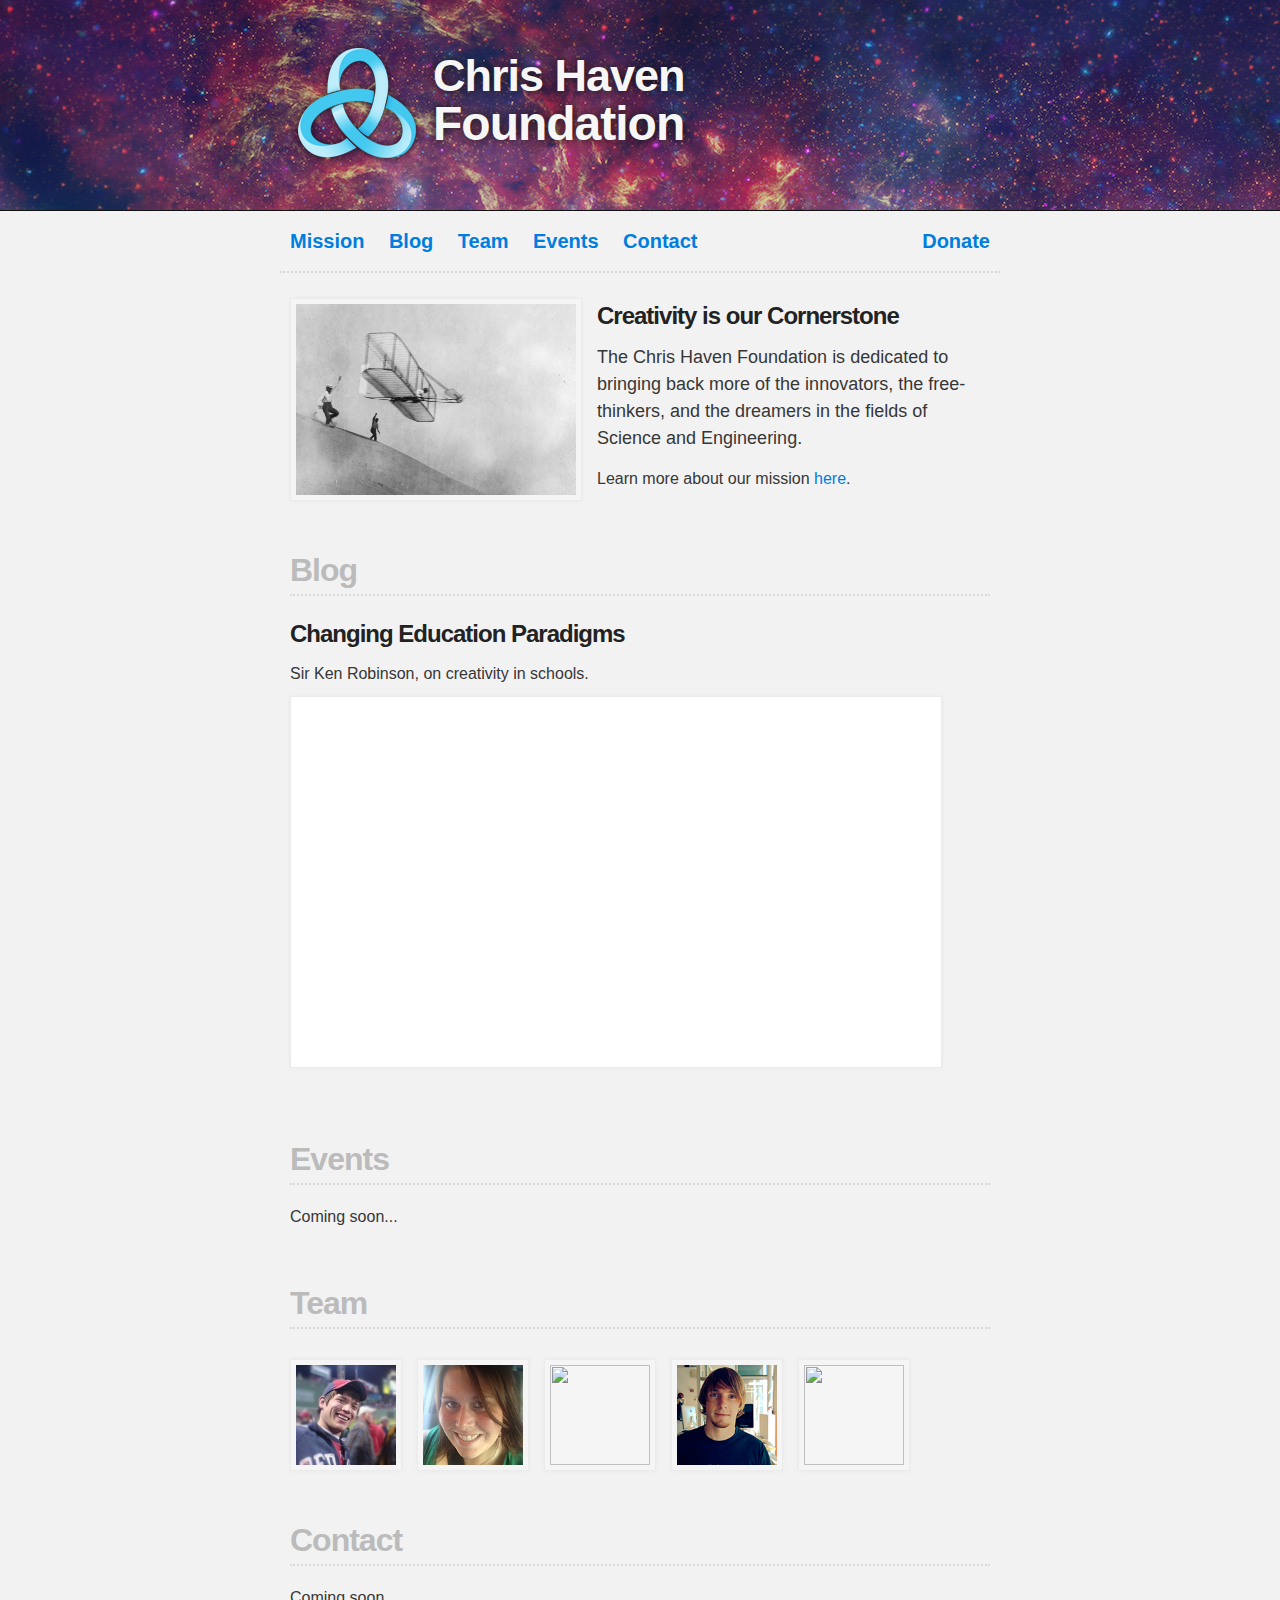
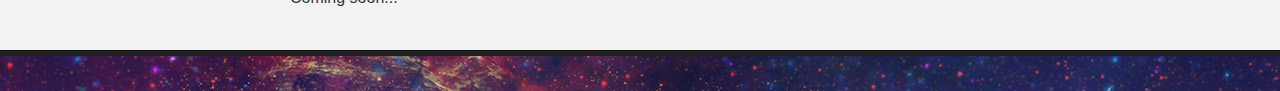
==== commit 2df63e4e: "add events and team pages. Update team page." ====
--- a/index.html
+++ b/index.html
@@ -28,8 +28,8 @@
       <nav class="inner">
         <a href="mission.html">Mission</a>
         <a href="blog.html">Blog</a>
-        <a href="index.html#team">Team</a>
-        <a href="index.html#events">Events</a>
+        <a href="team.html">Team</a>
+        <a href="events.html">Events</a>
         <a href="index.html#contact">Contact</a>
         <a href="donate.html" class="donate">Donate</a>
       </nav>
@@ -70,33 +70,12 @@
       <section id="team" class="inner">
         
 <h2>Team</h2>
-<article class="member clearfix">
-  <img src="images/nick.jpg"/>
-  <h4>Nick Mosher</h4>
-  <p>Nick Mosher lives just outside of Boston and has held a research position with MIT for over 5 years. He is an Alumni of the University of Massachussets where he received his degree in physics. For Nick, creativity and innovation has always been a major passion, whether it was solving math problems in a new way, building model rockets from scratch, going to art school or when he was young taking apart his parents' electronics to see how they worked. In 2011 Nick started The Christopher Haven Foundation to help encourage the innovators, the free thinkers and the dreamers; creativity is one of the most powerful tools in Science, Technology, Engineering and Mathematics. Working with The Christopher Haven Foundation he hopes to help students develop more interest in the classroom, focus less on memorizing a text book and more on finding interest and understanding in a given subject. He hopes these young creative minds will help to inspire and educate the next generation of students.</p>
-</article>
-<article class="member clearfix">
-  <img src="images/louise.jpg"/>
-  <h4>Louise Casey</h4>
-  <p>Louise Casey is an Alumni of The University of Massachusetts at Lowell. She graduated in December 2005 with a Degree in Psychology, Liberal Arts Option. She went on to pursue a graduate certificate in Homeland Security and graduated in 2006. Louise is married and currently stays at home with her three children. Her husband Shaun has been in the military for over 9 years.  Louise tries to inspire her children to use their minds to solve problems. Her son, who is 5, already performs "experiments" to learn how things work, why they work that way, and if it doesn’t work, why. Learning is fun and if you can make learning fun you will have a child who will always have a passion to learn, to not just accept what a book, or society says, but to test how and why something works the way it does. Louise plans on pursuing her Masters in Psychology.  Louise was inspired by Christopher Haven after taking his Physics class in High School. He showed a new way of learning through creativity, and through innovations, and made a subject as hard as Physics fun, exciting, and interesting.</p>
-</article>
-<article class="member clearfix">
-  <img src=""/>
-  <h4>Elizabeth Haven</h4>
-  <p>My name is Elizabeth Haven and I am the oldest daughter of Chris Haven. I am currently living in Dover NH, attending graduate school at the University of the New Hampshire (UNH) part time and working as the Operations Manager of the Digital Living Consortium at the UNH InterOperability Labortatory. I have a Bachelors of Science in Mathematics with a minor in Women's Studies from UNH. I enjoy spending most of my free time outside and have a passion for the environment. I love camping, hiking, and am learning how to snowboard. If I am not outside, I am inside cooking, out tasting different foods, reading, and playing games with my family and friends.</p>
-
-<p>Some of the clearest memories I have of my father are in his classroom. Although I was very young, I distinctly remember getting the feeling he truly loved what he was doing and this was where he belonged. I will never forget the overwhelming amount of people that respected and loved my father. Students, colleagues, friends and family of my fathers, all have different stories of how he dramatically changed their life through teaching, friendship, his passion, etc. For this reason and so many more, my father is my hero. I don't believe it is possible for me to have the impact on people the way my father did, but I will continue to try and live up to the person he was and make him proud. I hope with my help, the Chris Haven Foundation will help shape young learners into creative, independent thinkers, and passionate individuals. It is my vision that this will have a similar impact, my father had on his students, and me.</p>
-</article>
-<article class="member clearfix">
-  <img src="images/adam.jpg"/>
-  <h4>Adam Fraser</h4>
-  <p>Adam Fraser is a software engineer and designer with a passion for creating, learning, and education. A former student of Chris Haven's and UMass alum, Adam earned a B.S. and M.S. in Computer Science with high honors while working as a freelance web and graphic designer. He went on to develop open source software in the Biotech industry before finding his place at an EdTech startup in Boston called Boundless. Today Adam is married to an elementary school teacher and raising their first son.</p>
-  <blockquote>"My contention is that creativity now is as important in education as literacy, and we should treat it with the same status." &mdash;Sir Ken Robinson<blockquote>
-</article>
-<article class="member clearfix">
-  <img src=""/>
-  <h4>Emily Kimball</h4>
-  <p>Emily Kimball is an alumna  of The University of Vermont, currently residing in Burlington, VT.  Emily is a middle school teacher who enjoys teaching all subject areas, but especially science. She states, "Seeing the wonder and amazement in students' eyes as they work collaboratively to solve puzzles, problems and begin to experiment is the joy of teaching. It is what keeps me coming back each day!" Emily strives to keep her classroom fresh and interesting each day by introducing new materials and experiences to her students. She joins the board with non-profit development experience, as well as a Master's in the Art of Teaching from The University of Vermont. Emily's passion is working to excite students about their learning, imparting skills that lead to great thinking and motivating students to become life long learners and creative problem solvers.</p>
+<article class="members clearfix">
+  <a href="team.html#nick"><img src="images/nick.jpg"/></a>
+  <a href="team.html#louise"><img src="images/louise.jpg"/></a>
+  <a href="team.html#elizabeth"><img src=""/></a>
+  <a href="team.html#adam"><img src="images/adam.jpg"/></a>
+  <a href="team.html#emily"><img src=""/></a>
 </article>
 
       </section>
--- a/stylesheets/stylesheet.css
+++ b/stylesheets/stylesheet.css
@@ -145,6 +145,7 @@
   padding: 5px;
   margin: 10px 0 10px 0;
   border: 1px solid #ebebeb;
+  background-color: whitesmoke;
 
   box-shadow: 0 0 5px #ebebeb;
   -webkit-box-shadow: 0 0 5px #ebebeb;
@@ -200,6 +201,10 @@
   margin-bottom: 20px;
   padding: 0 0 0 20px;
   border-left: 3px solid #bbb;
+  font-size: 16px;
+  line-height: 1.3;
+  font-family: Georgia, Times, serif;
+  font-style: italic;
 }
 
 ul, ol, dl {
@@ -358,6 +363,7 @@
   background: #f2f2f2;
   border-top: 1px solid #111;
   border-bottom: 1px solid #111;
+  min-height: 600px;
 }
 
 #main_content nav {
@@ -397,12 +403,28 @@
 #mission .mini_mission{
   font-size: 18px;
 }
-#team img{
+#team .members img{
+  width: 100px;
+  height: 100px;
+  float: left;
+  margin-right: 15px;
+}
+#team .member > img{
   width: 150px;
   height: 150px;
   float: left;
   margin-right: 15px;
 }
+#team .member blockquote{
+  width: 75%;
+  margin-left: 50px;
+}
+#team .member img.einstein_cartoon{
+  float: right;
+  width: 160px;
+  height: auto;
+  margin: -5px 0px 0 10px;
+}
 
 
 /*******************************************************************************
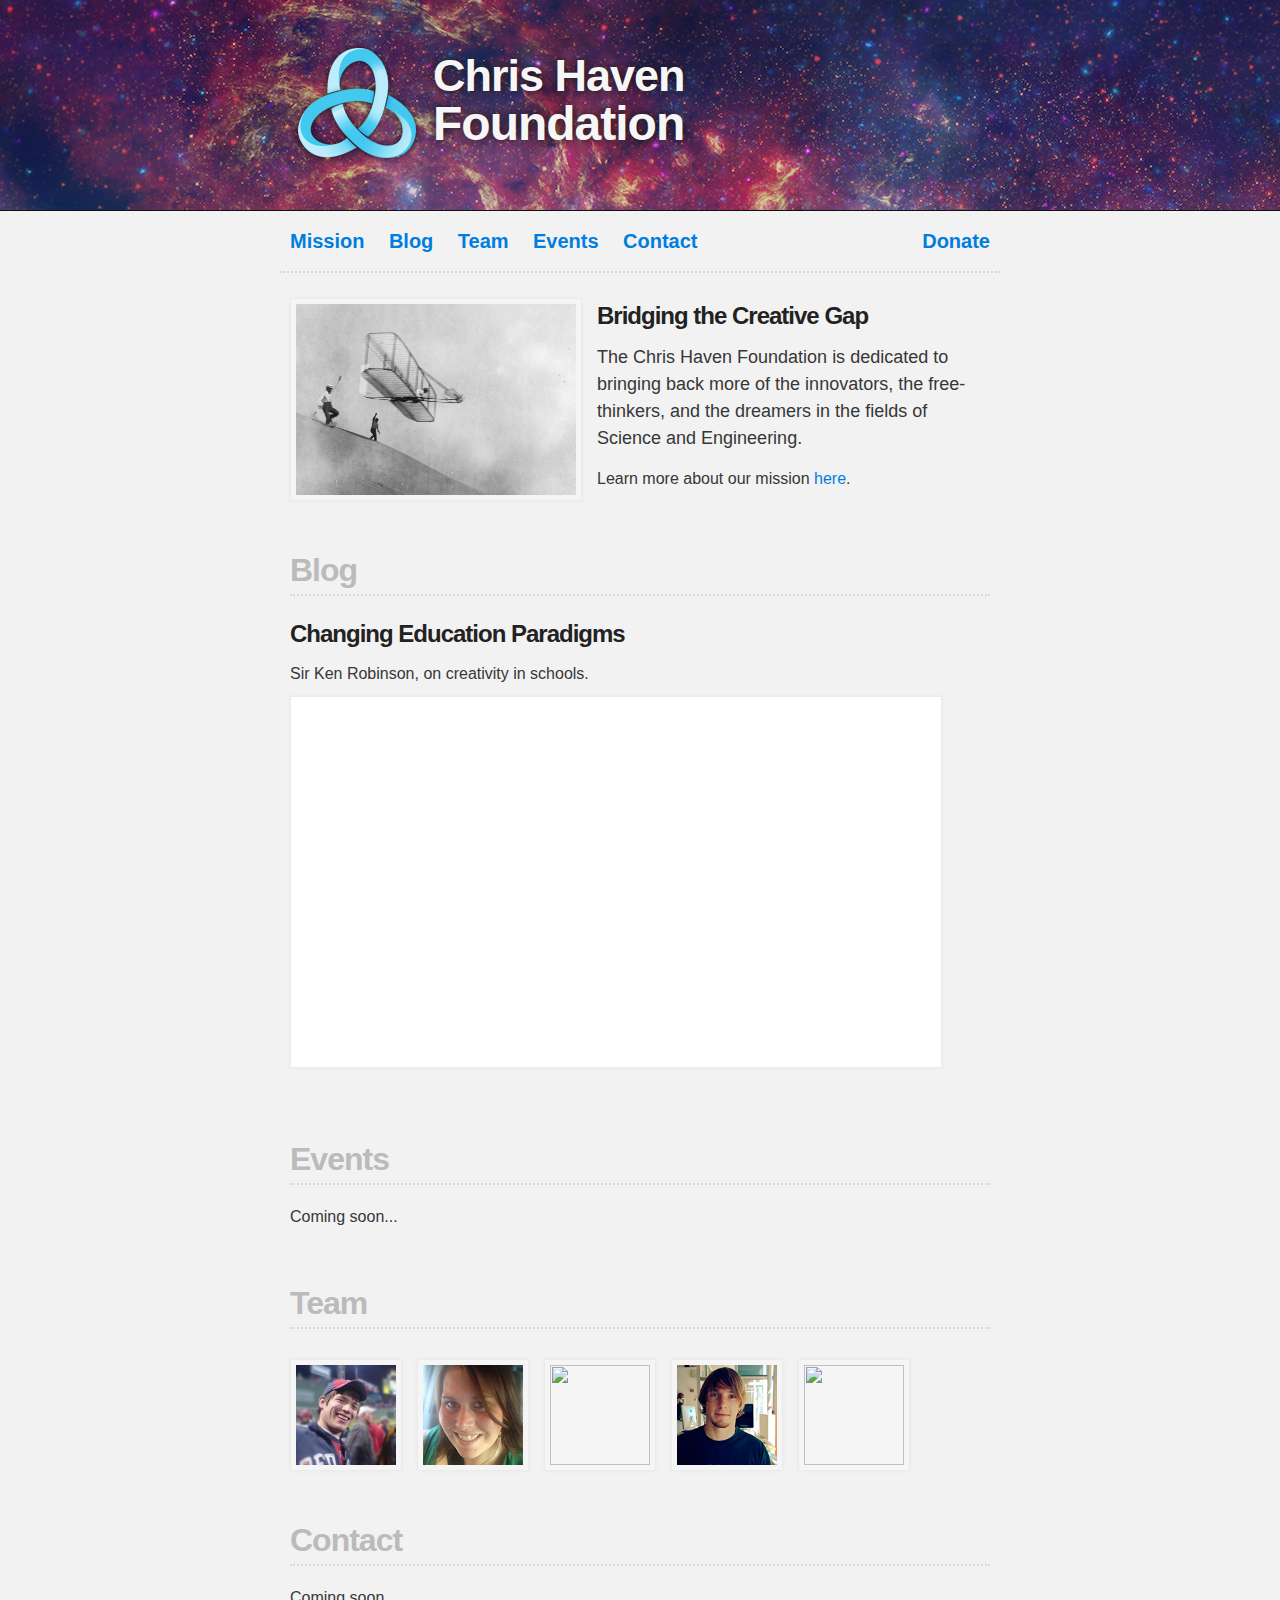
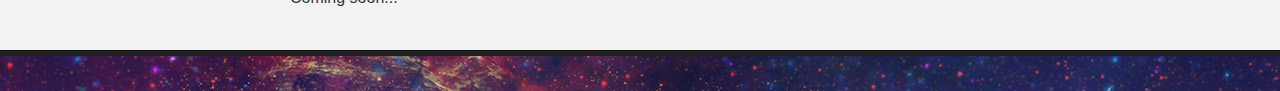
==== commit f896aca9: "Briding the Creative Gap" ====
--- a/index.html
+++ b/index.html
@@ -9,6 +9,36 @@
     <link rel="stylesheet" type="text/css" media="screen" href="stylesheets/stylesheet.css">
 
     <title>Chris Haven Foundation</title>
+    
+    <!-- jQuery from Google CDN-->
+    <script src="//ajax.googleapis.com/ajax/libs/jquery/1.8.0/jquery.min.js" type="text/javascript"></script>
+    
+    <!-- Google Analytics -->
+    <script type="text/javascript">
+      var _gaq = _gaq || [];
+      _gaq.push(['_setAccount', 'UA-36236988-1']);
+      _gaq.push(['_trackPageview']);
+      (function() {
+        var ga = document.createElement('script'); ga.type = 'text/javascript'; ga.async = true;
+        ga.src = ('https:' == document.location.protocol ? 'https://ssl' : 'http://www') + '.google-analytics.com/ga.js';
+        var s = document.getElementsByTagName('script')[0]; s.parentNode.insertBefore(ga, s);
+      })();
+    </script>
+    
+    <script>
+    function getUrlVars() {
+      var vars = {};
+      var parts = window.location.href.replace(/[?&]+([^=&]+)=([^&]*)/gi, function(m,key,value) {
+        vars[key] = value;
+      });
+      return vars;
+    }
+    var background_version = getUrlVars().v;
+    $(function () {
+      console.log(background_version);
+      $('#header_wrap').addClass('background_'+background_version);
+    });
+    </script>
   </head>
 
   <body>
@@ -37,7 +67,7 @@
       <section id="mission" class="inner clearfix">
 <img src="images/wright_brothers.jpg"/>
 
-<h3 class="tagline">Creativity is our Cornerstone</h3>
+<h3 class="tagline">Bridging the Creative Gap</h3>
 
 <p class="mini_mission">The Chris Haven Foundation is dedicated to bringing back more of the innovators, the free-thinkers, and the dreamers in the fields of Science and Engineering.</p>
 <p>Learn more about our mission <a href="mission.html">here</a>.</p>
--- a/stylesheets/stylesheet.css
+++ b/stylesheets/stylesheet.css
@@ -56,6 +56,7 @@
   font-family: 'Myriad Pro', Calibri, Helvetica, Arial, sans-serif;
   line-height: 1.5;
   -webkit-font-smoothing: antialiased;
+  min-width: 720px;
 }
 
 h1, h2, h3, h4, h5, h6 {
@@ -335,6 +336,28 @@
   background: -o-linear-gradient(top, #373737, #212121);
   background: linear-gradient(top, #373737, #212121);*/
 }
+#header_wrap.background_1 {
+  background-image: url('../images/banner.jpg');
+}
+#header_wrap.background_2 {
+  background-image: url('../images/banner2.jpg');
+}
+#header_wrap.background_3 {
+  background-image: url('../images/banner3.jpg');
+}
+#header_wrap.background_4 {
+  background-image: url('../images/banner4.jpg');
+}
+#header_wrap.background_5 {
+  background-image: url('../images/banner5.jpg');
+}
+#header_wrap.background_6 {
+  background-image: url('../images/banner6.jpg');
+}
+#header_wrap.background_7 {
+  background-image: url('../images/banner7.jpg');
+}
+
 
 #header_wrap .inner {
   padding: 40px 10px 30px 10px;
